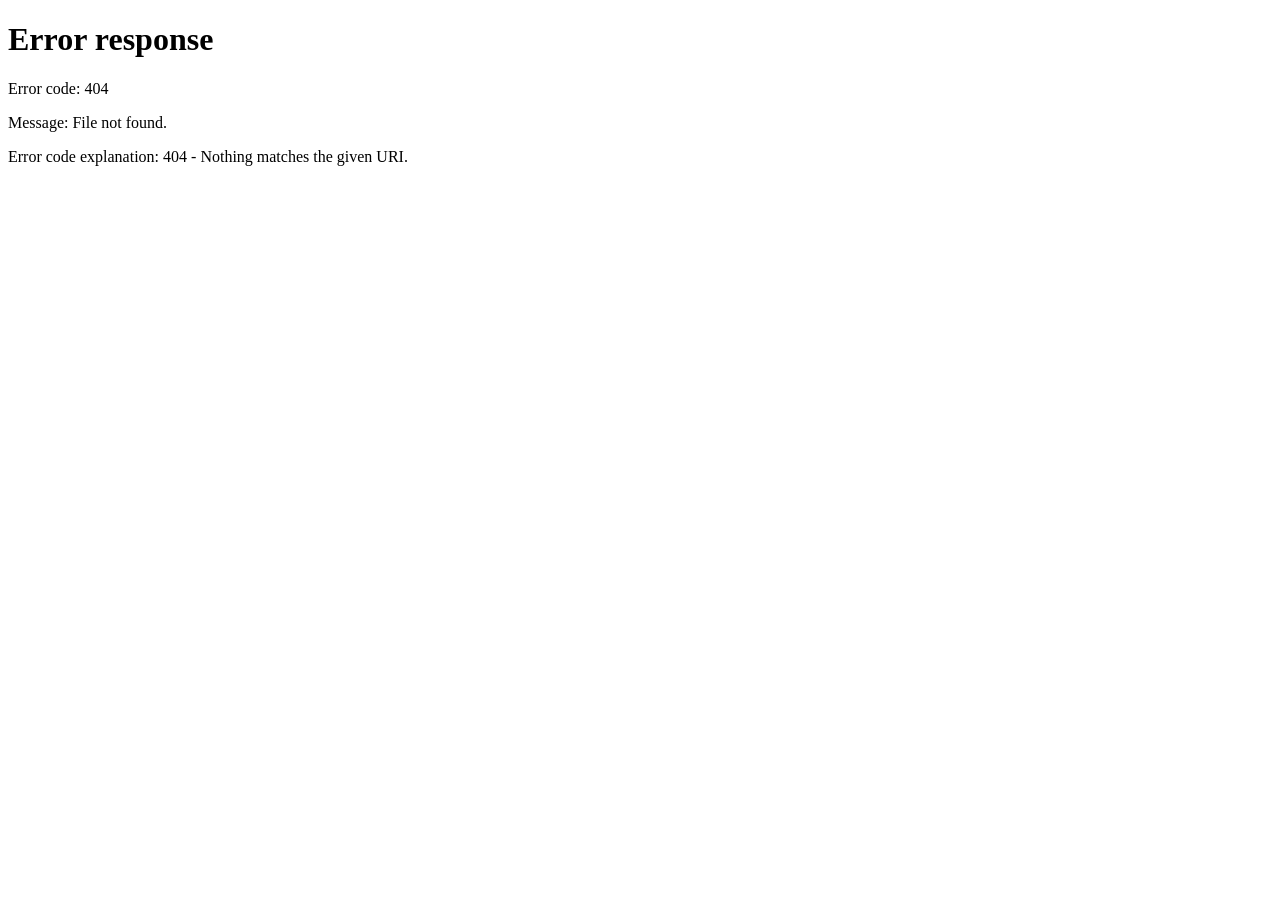
==== index.html @ 1d83e278 "feat: 添加入口页面 index.html" ====
<!DOCTYPE html>
<html lang="zh-CN">
<head>
    <meta charset="UTF-8">
    <meta name="viewport" content="width=device-width, initial-scale=1.0">
    <title>加载中...</title>
    <script>
        (function() {
            var token = localStorage.getItem('token');
            if (token) {
                window.location.href = 'main.html';
            } else {
                window.location.href = 'login.html';
            }
        })();
    </script>
</head>
<body>
</body>
</html>
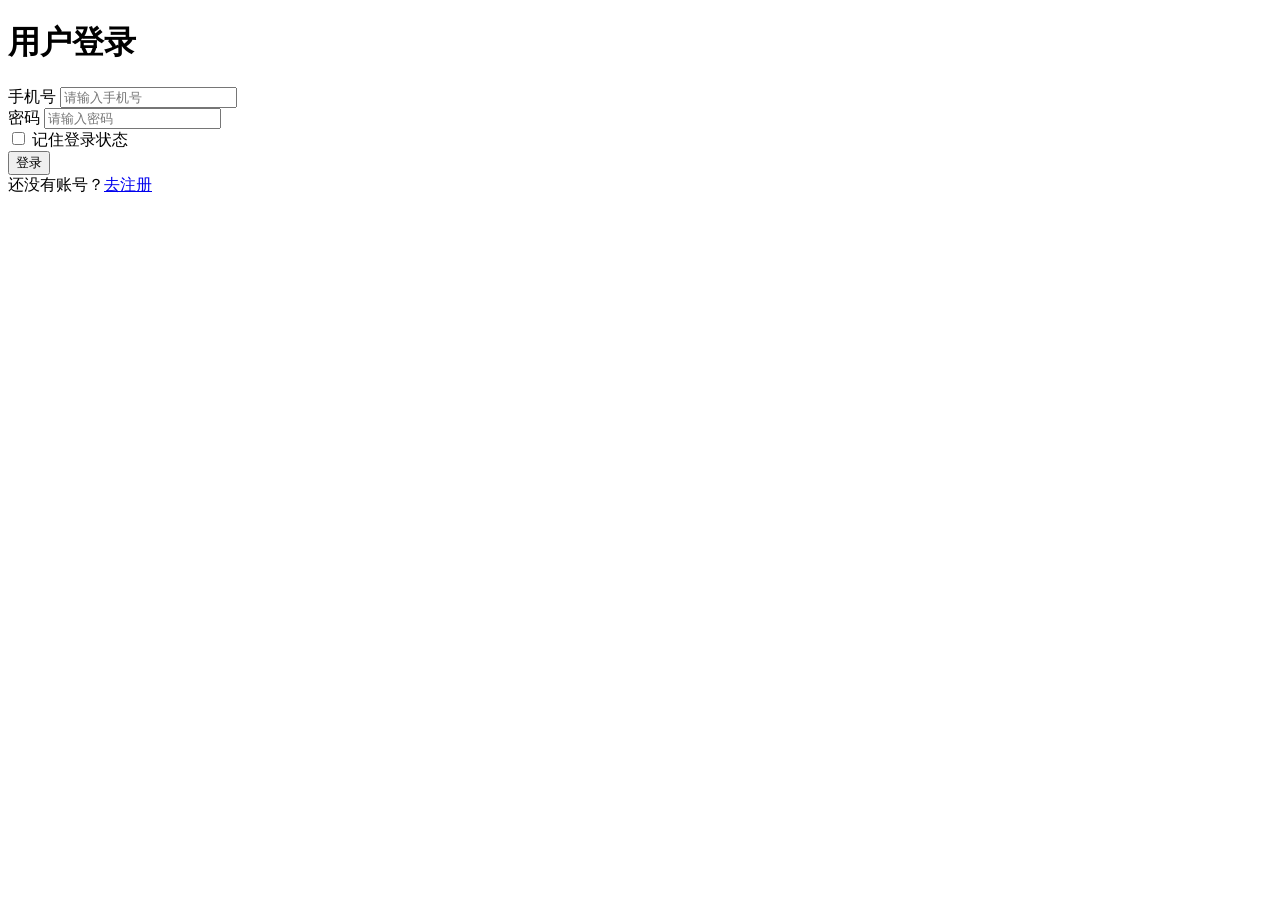
==== commit 3e915c43: "chore: 移动 login.html 和 register.html 到 html/login 目录" ====
--- a/index.html
+++ b/index.html
@@ -10,7 +10,7 @@
             if (token) {
                 window.location.href = 'main.html';
             } else {
-                window.location.href = 'login.html';
+                window.location.href = 'html/login/login.html';
             }
         })();
     </script>
